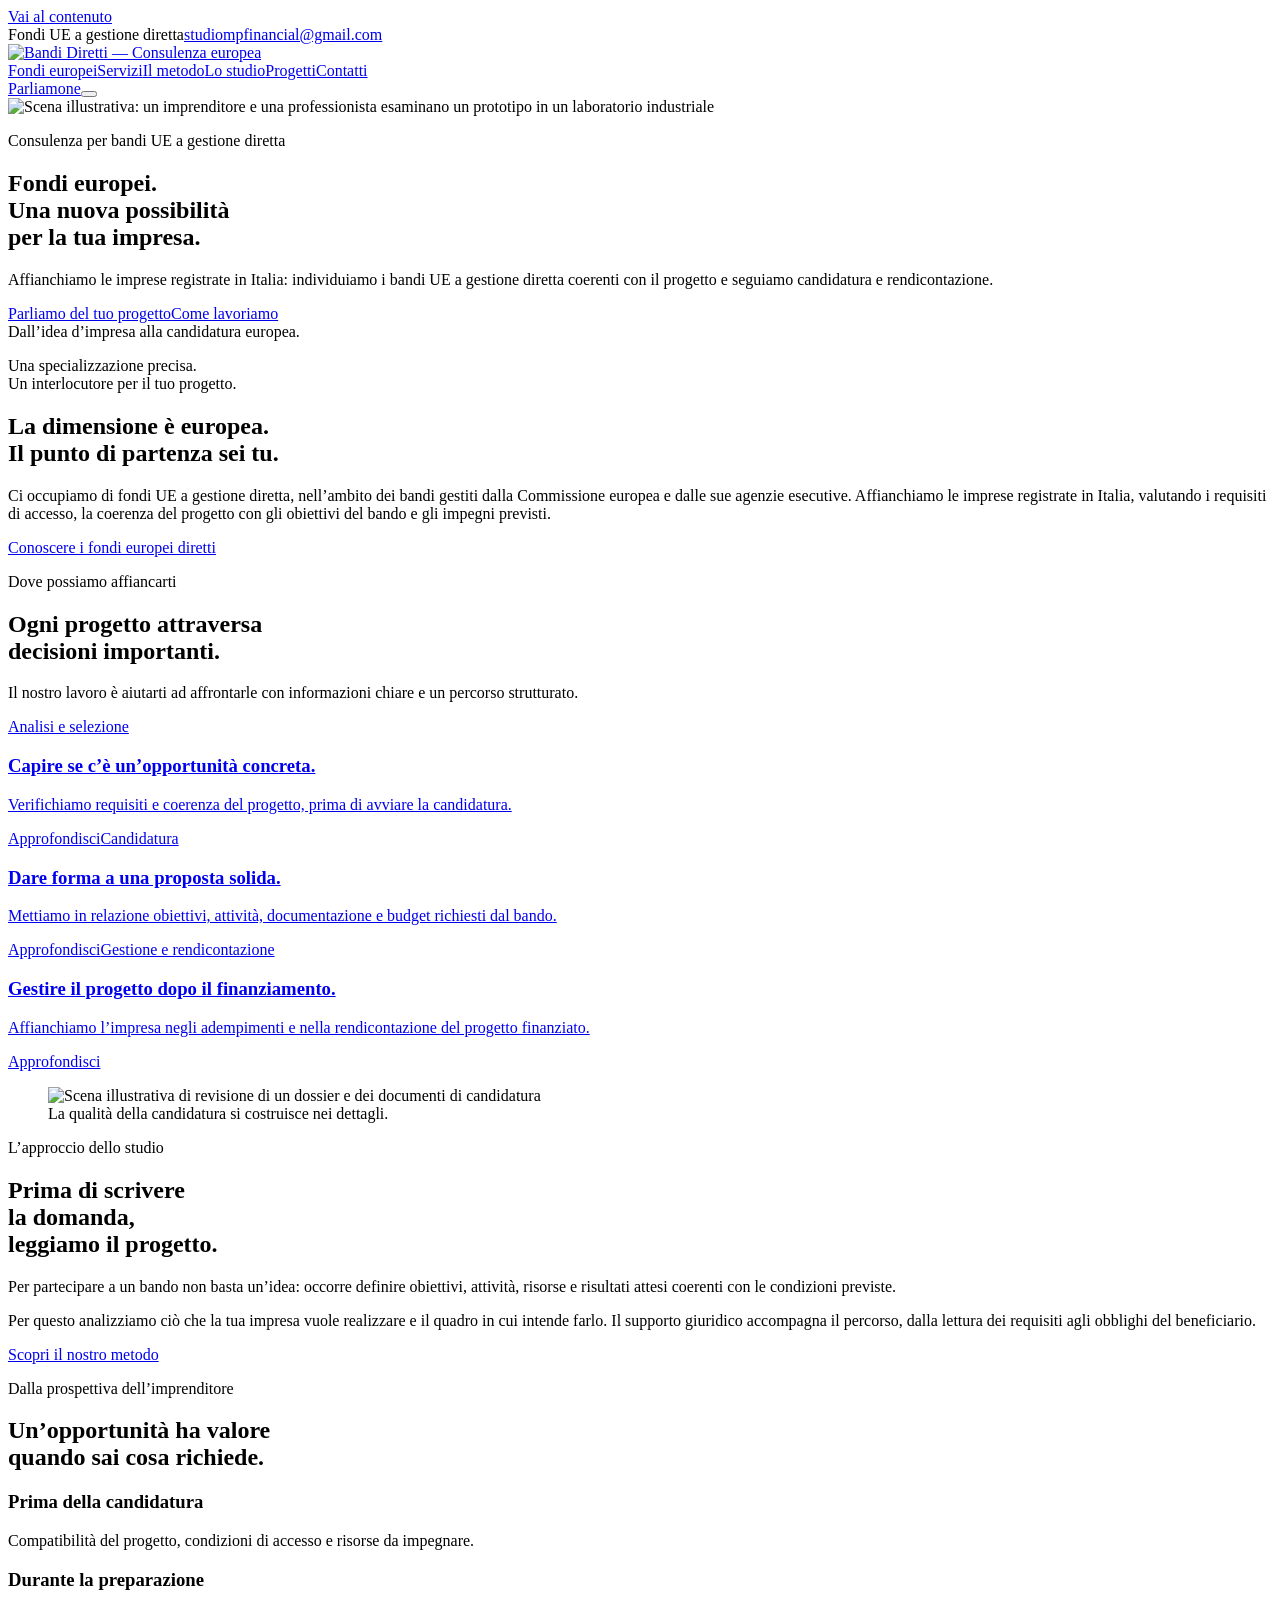
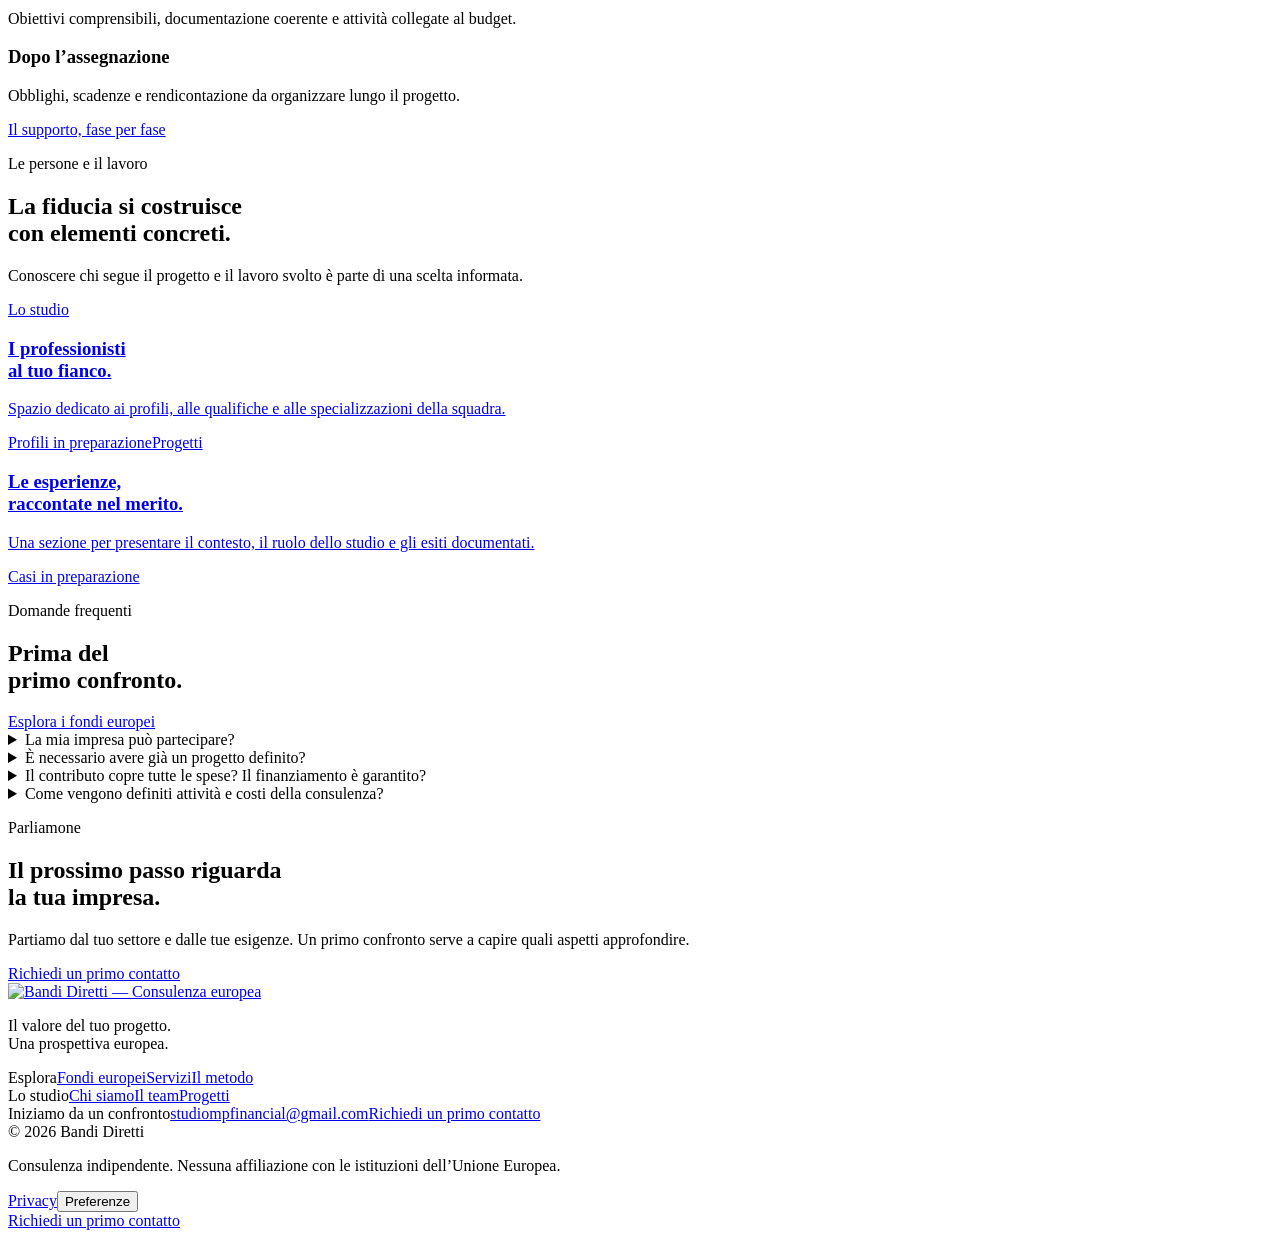
==== index.html @ 9347cd1e "Publish Bandi Diretti client preview" ====
<!doctype html><html lang="it"><head><meta charset="utf-8"><meta name="viewport" content="width=device-width,initial-scale=1"><meta name="theme-color" content="#132239"><meta name="robots" content="noindex,nofollow"><title>Consulenza per fondi europei diretti alle imprese | Bandi Diretti</title><meta name="description" content="Bandi Diretti affianca le imprese in Italia nei bandi UE a gestione diretta: analisi dei requisiti, candidatura e rendicontazione."><meta property="og:title" content="Consulenza per fondi europei diretti alle imprese | Bandi Diretti"><meta property="og:description" content="Bandi Diretti affianca le imprese in Italia nei bandi UE a gestione diretta: analisi dei requisiti, candidatura e rendicontazione."><meta property="og:image" content="https://axperik777.github.io/bandi-diretti/assets/impresa.jpg"><meta property="og:type" content="website"><link rel="icon" href="/bandi-diretti/assets/favicon.svg" type="image/svg+xml"><link rel="preload" href="/bandi-diretti/assets/editorial-400.ttf" as="font" type="font/ttf" crossorigin><link rel="stylesheet" href="/bandi-diretti/assets/fonts.css"><link rel="stylesheet" href="/bandi-diretti/styles.css"><script type="module" src="/bandi-diretti/app.js"></script></head><body data-route="/"><a class="skip-link" href="#main">Vai al contenuto</a><div class="utility"><span>Fondi UE a gestione diretta</span><a href="mailto:studiompfinancial@gmail.com">studiompfinancial@gmail.com</a></div><header class="header"><a class="brand" href="/bandi-diretti/" aria-label="Bandi Diretti, pagina iniziale"><img class="brand-logo" src="/bandi-diretti/assets/logo-navy.svg" width="326" height="66" alt="Bandi Diretti — Consulenza europea" translate="no"></a><nav class="nav" id="main-nav" aria-label="Navigazione principale"><a href="/bandi-diretti/fondi-europei/" >Fondi europei</a><a href="/bandi-diretti/servizi/" >Servizi</a><a href="/bandi-diretti/metodo/" >Il metodo</a><a href="/bandi-diretti/studio/" >Lo studio</a><a href="/bandi-diretti/progetti/" >Progetti</a><a class="nav-contact" href="/bandi-diretti/contatti/">Contatti</a></nav><a class="button header-cta" href="/bandi-diretti/contatti/#lead-form" data-cta="header">Parliamone</a><button class="menu-toggle" aria-label="Apri menu" aria-expanded="false" aria-controls="main-nav"><span></span><span></span></button></header><main id="main"><section class="home-hero"><img src="/bandi-diretti/assets/impresa.jpg" alt="Scena illustrativa: un imprenditore e una professionista esaminano un prototipo in un laboratorio industriale" width="1672" height="941" fetchpriority="high"><div class="hero-shade"></div><div class="hero-inner"><p class="eyebrow">Consulenza per bandi UE a gestione diretta</p><h1>Fondi europei. <br>Una nuova possibilità <br>per la tua impresa.</h1><p>Affianchiamo le imprese registrate in Italia: individuiamo i bandi UE a gestione diretta coerenti con il progetto e seguiamo candidatura e rendicontazione.</p><div class="hero-actions"><a class="button button-white" href="/bandi-diretti/contatti/#lead-form" data-cta="/contatti/">Parliamo del tuo progetto</a><a href="/bandi-diretti/metodo/">Come lavoriamo</a></div></div><div class="hero-caption">Dall’idea d’impresa alla candidatura europea.</div></section>
<section class="wrap home-opening"><p class="opening-kicker">Una specializzazione precisa. <br>Un interlocutore per il tuo progetto.</p><div><h2>La dimensione è europea. <br>Il punto di partenza sei tu.</h2><p>Ci occupiamo di fondi UE a gestione diretta, nell’ambito dei bandi gestiti dalla Commissione europea e dalle sue agenzie esecutive. Affianchiamo le imprese registrate in Italia, valutando i requisiti di accesso, la coerenza del progetto con gli obiettivi del bando e gli impegni previsti.</p><a class="editorial-link" href="/bandi-diretti/fondi-europei/">Conoscere i fondi europei diretti</a></div></section>
<section class="paper-section"><div class="wrap"><div class="section-heading"><div><p class="eyebrow">Dove possiamo affiancarti</p><h2>Ogni progetto attraversa <br>decisioni importanti.</h2></div><p>Il nostro lavoro è aiutarti ad affrontarle con informazioni chiare e un percorso strutturato.</p></div><div class="service-rows"><a class="service-row" href="/bandi-diretti/servizi/analisi-e-bandi/"><span>Analisi e selezione</span><div><h3>Capire se c’è un’opportunità concreta.</h3><p>Verifichiamo requisiti e coerenza del progetto, prima di avviare la candidatura.</p></div><span class="service-action">Approfondisci</span></a><a class="service-row" href="/bandi-diretti/servizi/preparazione-domanda/"><span>Candidatura</span><div><h3>Dare forma a una proposta solida.</h3><p>Mettiamo in relazione obiettivi, attività, documentazione e budget richiesti dal bando.</p></div><span class="service-action">Approfondisci</span></a><a class="service-row" href="/bandi-diretti/servizi/gestione-rendicontazione/"><span>Gestione e rendicontazione</span><div><h3>Gestire il progetto dopo il finanziamento.</h3><p>Affianchiamo l’impresa negli adempimenti e nella rendicontazione del progetto finanziato.</p></div><span class="service-action">Approfondisci</span></a></div></div></section>
<section class="wrap editorial-split section-space"><figure class="photo "><img src="/bandi-diretti/assets/dossier.jpg" alt="Scena illustrativa di revisione di un dossier e dei documenti di candidatura" width="1448" height="1086" loading="lazy" decoding="async"><figcaption>La qualità della candidatura si costruisce nei dettagli.</figcaption></figure><div class="editorial-copy"><p class="eyebrow">L’approccio dello studio</p><h2>Prima di scrivere <br>la domanda, <br>leggiamo il progetto.</h2><p>Per partecipare a un bando non basta un’idea: occorre definire obiettivi, attività, risorse e risultati attesi coerenti con le condizioni previste.</p><p>Per questo analizziamo ciò che la tua impresa vuole realizzare e il quadro in cui intende farlo. Il supporto giuridico accompagna il percorso, dalla lettura dei requisiti agli obblighi del beneficiario.</p><a class="editorial-link" href="/bandi-diretti/metodo/">Scopri il nostro metodo</a></div></section>
<section class="dark-section"><div class="wrap dark-editorial"><div><p class="eyebrow">Dalla prospettiva dell’imprenditore</p><h2>Un’opportunità ha valore <br>quando sai cosa richiede.</h2></div><div><article><h3>Prima della candidatura</h3><p>Compatibilità del progetto, condizioni di accesso e risorse da impegnare.</p></article><article><h3>Durante la preparazione</h3><p>Obiettivi comprensibili, documentazione coerente e attività collegate al budget.</p></article><article><h3>Dopo l’assegnazione</h3><p>Obblighi, scadenze e rendicontazione da organizzare lungo il progetto.</p></article><a class="editorial-link" href="/bandi-diretti/servizi/">Il supporto, fase per fase</a></div></div></section>
<section class="wrap section-space"><div class="section-heading"><div><p class="eyebrow">Le persone e il lavoro</p><h2>La fiducia si costruisce <br>con elementi concreti.</h2></div><p>Conoscere chi segue il progetto e il lavoro svolto è parte di una scelta informata.</p></div><div class="trust-links"><a href="/bandi-diretti/studio/#team"><span>Lo studio</span><h3>I professionisti <br>al tuo fianco.</h3><p>Spazio dedicato ai profili, alle qualifiche e alle specializzazioni della squadra.</p><span class="placeholder-label">Profili in preparazione</span></a><a href="/bandi-diretti/progetti/"><span>Progetti</span><h3>Le esperienze, <br>raccontate nel merito.</h3><p>Una sezione per presentare il contesto, il ruolo dello studio e gli esiti documentati.</p><span class="placeholder-label">Casi in preparazione</span></a></div></section>
<section class="wrap faq-section"><div><p class="eyebrow">Domande frequenti</p><h2>Prima del <br>primo confronto.</h2><a class="editorial-link" href="/bandi-diretti/fondi-europei/">Esplora i fondi europei</a></div><div class="faq-list"><details><summary>La mia impresa può partecipare?</summary><p>Il nostro servizio si rivolge alle imprese registrate in Italia. L’ammissibilità dipende però dai requisiti del singolo bando. Occorre verificare i requisiti del singolo bando, il profilo dell’impresa, le attività previste e le condizioni del progetto. Per questo iniziamo da una valutazione del caso concreto.</p></details><details><summary>È necessario avere già un progetto definito?</summary><p>Puoi contattarci anche nella fase iniziale. Sono utili una descrizione dell’obiettivo, il settore dell’impresa e le attività che vorresti realizzare. La candidatura richiederà poi il livello di dettaglio previsto dal bando, comprese le informazioni tecniche ed economiche necessarie.</p></details><details><summary>Il contributo copre tutte le spese? Il finanziamento è garantito?</summary><p>La quota di contributo e le spese ammissibili dipendono dal bando e dal tipo di azione. Può essere necessario un apporto di risorse da parte dell’impresa. La verifica dei requisiti e la preparazione della domanda non garantiscono l’assegnazione: la decisione spetta all’ente competente secondo i criteri previsti.</p></details><details><summary>Come vengono definiti attività e costi della consulenza?</summary><p>Il primo confronto serve a comprendere il progetto e il supporto necessario. Prima dell’avvio vengono concordati perimetro dell’incarico, attività e condizioni economiche. Il supporto può riguardare la preparazione della candidatura e, secondo quanto concordato, gli adempimenti e la rendicontazione dopo l’assegnazione.</p></details></div></section><section class="closing"><div class="wrap closing-inner"><div><p class="eyebrow">Parliamone</p><h2>Il prossimo passo riguarda <br>la tua impresa.</h2></div><div><p>Partiamo dal tuo settore e dalle tue esigenze. Un primo confronto serve a capire quali aspetti approfondire.</p><a class="button " href="/bandi-diretti/contatti/#lead-form" data-cta="/contatti/">Richiedi un primo contatto</a></div></div></section></main><footer class="footer"><div class="wrap footer-main"><div><a class="brand" href="/bandi-diretti/"><img class="brand-logo" src="/bandi-diretti/assets/logo-navy.svg" width="326" height="66" alt="Bandi Diretti — Consulenza europea" translate="no"></a><p>Il valore del tuo progetto. <br>Una prospettiva europea.</p></div><div><span class="footer-label">Esplora</span><a href="/bandi-diretti/fondi-europei/">Fondi europei</a><a href="/bandi-diretti/servizi/">Servizi</a><a href="/bandi-diretti/metodo/">Il metodo</a></div><div><span class="footer-label">Lo studio</span><a href="/bandi-diretti/studio/">Chi siamo</a><a href="/bandi-diretti/studio/#team">Il team</a><a href="/bandi-diretti/progetti/">Progetti</a></div><div class="footer-contact"><span class="footer-label">Iniziamo da un confronto</span><a href="mailto:studiompfinancial@gmail.com">studiompfinancial@gmail.com</a><a href="/bandi-diretti/contatti/">Richiedi un primo contatto</a></div></div><div class="wrap footer-bottom"><span>© 2026 Bandi Diretti</span><p>Consulenza indipendente. Nessuna affiliazione con le istituzioni dell’Unione Europea.</p><a href="/bandi-diretti/privacy.html">Privacy</a><button id="privacy-settings">Preferenze</button></div></footer><dialog id="privacy-dialog" aria-labelledby="preferences-title"><button class="dialog-close" aria-label="Chiudi" type="button">×</button><h2 id="preferences-title">Le tue preferenze</h2><p>Il contatto con lo studio è disponibile anche senza strumenti di analisi o misurazione pubblicitaria.</p><label class="check-label"><input id="consent-analytics" type="checkbox"><span>Statistiche di utilizzo</span></label><label class="check-label"><input id="consent-marketing" type="checkbox"><span>Misurazione delle campagne pubblicitarie</span></label><button class="button" id="save-consent">Salva le preferenze</button><button class="plain-button" id="reject-consent">Solo necessari</button></dialog><div class="cookie-banner" id="cookie-banner" hidden><p>Gli strumenti di misurazione vengono attivati solo con il tuo consenso. <a href="/bandi-diretti/privacy.html">Privacy</a></p><button id="cookie-reject">Rifiuta</button><button id="cookie-customize">Scegli</button><button id="cookie-accept">Accetta</button></div><a class="mobile-cta button" href="/bandi-diretti/contatti/#lead-form" data-cta="mobile">Richiedi un primo contatto</a></body></html>
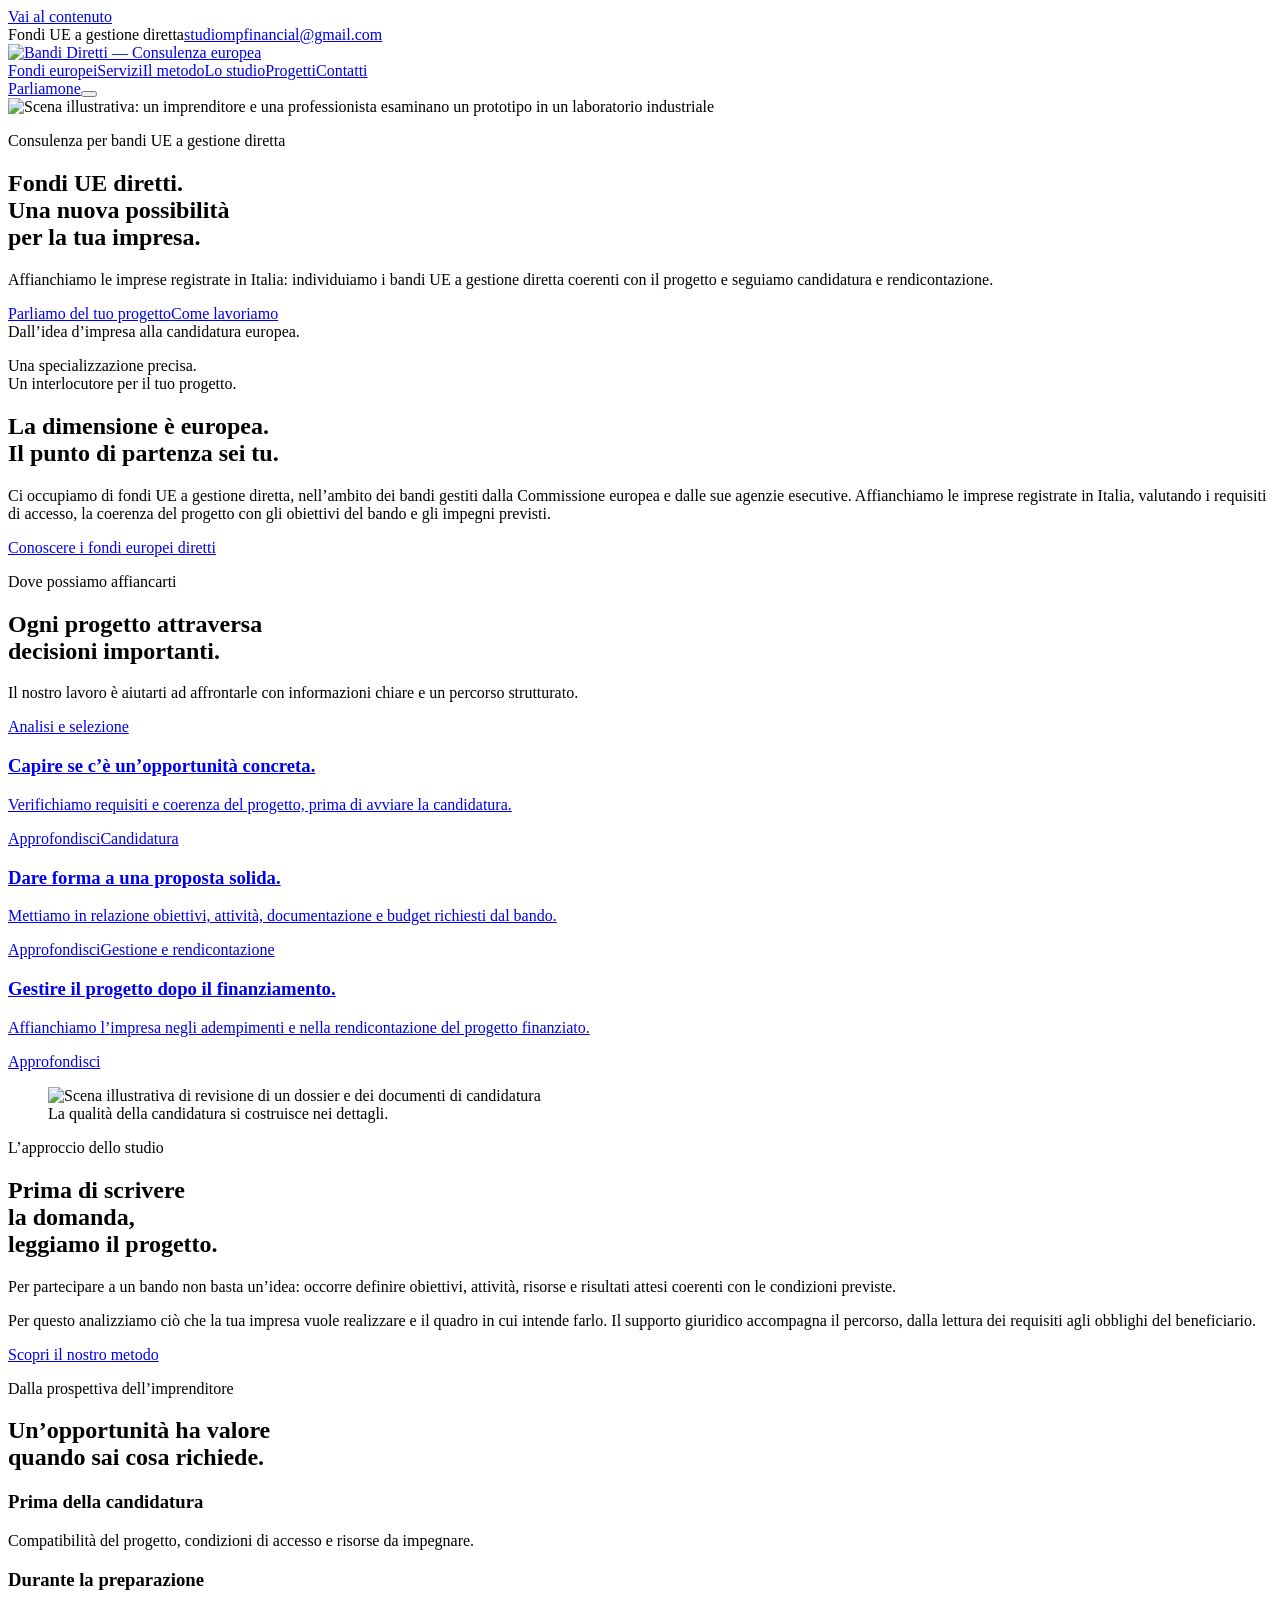
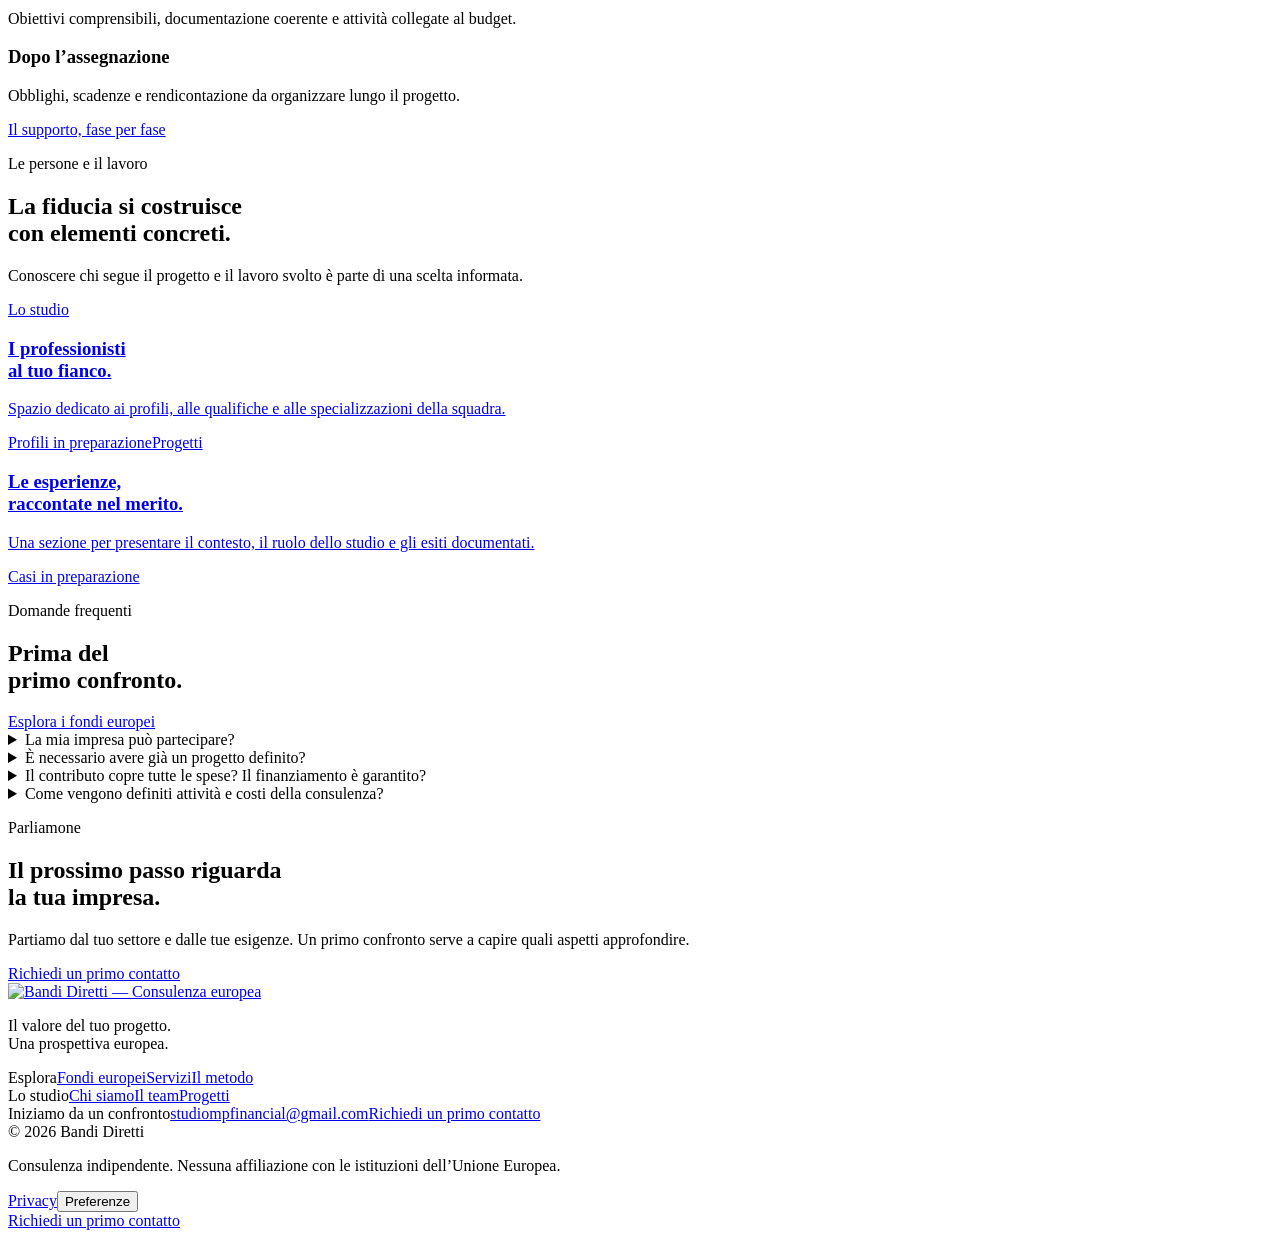
==== commit 25f260e1: "Fix mobile conversion path, form fallback and accessibility" ====
--- a/index.html
+++ b/index.html
@@ -1,7 +1,7 @@
-<!doctype html><html lang="it"><head><meta charset="utf-8"><meta name="viewport" content="width=device-width,initial-scale=1"><meta name="theme-color" content="#132239"><meta name="robots" content="noindex,nofollow"><title>Consulenza per fondi europei diretti alle imprese | Bandi Diretti</title><meta name="description" content="Bandi Diretti affianca le imprese in Italia nei bandi UE a gestione diretta: analisi dei requisiti, candidatura e rendicontazione."><meta property="og:title" content="Consulenza per fondi europei diretti alle imprese | Bandi Diretti"><meta property="og:description" content="Bandi Diretti affianca le imprese in Italia nei bandi UE a gestione diretta: analisi dei requisiti, candidatura e rendicontazione."><meta property="og:image" content="https://axperik777.github.io/bandi-diretti/assets/impresa.jpg"><meta property="og:type" content="website"><link rel="icon" href="/bandi-diretti/assets/favicon.svg" type="image/svg+xml"><link rel="preload" href="/bandi-diretti/assets/editorial-400.ttf" as="font" type="font/ttf" crossorigin><link rel="stylesheet" href="/bandi-diretti/assets/fonts.css"><link rel="stylesheet" href="/bandi-diretti/styles.css"><script type="module" src="/bandi-diretti/app.js"></script></head><body data-route="/"><a class="skip-link" href="#main">Vai al contenuto</a><div class="utility"><span>Fondi UE a gestione diretta</span><a href="mailto:studiompfinancial@gmail.com">studiompfinancial@gmail.com</a></div><header class="header"><a class="brand" href="/bandi-diretti/" aria-label="Bandi Diretti, pagina iniziale"><img class="brand-logo" src="/bandi-diretti/assets/logo-navy.svg" width="326" height="66" alt="Bandi Diretti — Consulenza europea" translate="no"></a><nav class="nav" id="main-nav" aria-label="Navigazione principale"><a href="/bandi-diretti/fondi-europei/" >Fondi europei</a><a href="/bandi-diretti/servizi/" >Servizi</a><a href="/bandi-diretti/metodo/" >Il metodo</a><a href="/bandi-diretti/studio/" >Lo studio</a><a href="/bandi-diretti/progetti/" >Progetti</a><a class="nav-contact" href="/bandi-diretti/contatti/">Contatti</a></nav><a class="button header-cta" href="/bandi-diretti/contatti/#lead-form" data-cta="header">Parliamone</a><button class="menu-toggle" aria-label="Apri menu" aria-expanded="false" aria-controls="main-nav"><span></span><span></span></button></header><main id="main"><section class="home-hero"><img src="/bandi-diretti/assets/impresa.jpg" alt="Scena illustrativa: un imprenditore e una professionista esaminano un prototipo in un laboratorio industriale" width="1672" height="941" fetchpriority="high"><div class="hero-shade"></div><div class="hero-inner"><p class="eyebrow">Consulenza per bandi UE a gestione diretta</p><h1>Fondi europei. <br>Una nuova possibilità <br>per la tua impresa.</h1><p>Affianchiamo le imprese registrate in Italia: individuiamo i bandi UE a gestione diretta coerenti con il progetto e seguiamo candidatura e rendicontazione.</p><div class="hero-actions"><a class="button button-white" href="/bandi-diretti/contatti/#lead-form" data-cta="/contatti/">Parliamo del tuo progetto</a><a href="/bandi-diretti/metodo/">Come lavoriamo</a></div></div><div class="hero-caption">Dall’idea d’impresa alla candidatura europea.</div></section>
+<!doctype html><html lang="it"><head><meta charset="utf-8"><meta name="viewport" content="width=device-width,initial-scale=1"><meta name="theme-color" content="#132239"><meta name="robots" content="noindex,nofollow"><title>Consulenza per fondi europei diretti alle imprese | Bandi Diretti</title><meta name="description" content="Bandi Diretti affianca le imprese in Italia nei bandi UE a gestione diretta: analisi dei requisiti, candidatura e rendicontazione."><meta property="og:title" content="Consulenza per fondi europei diretti alle imprese | Bandi Diretti"><meta property="og:description" content="Bandi Diretti affianca le imprese in Italia nei bandi UE a gestione diretta: analisi dei requisiti, candidatura e rendicontazione."><meta property="og:image" content="https://axperik777.github.io/bandi-diretti/assets/impresa.jpg"><meta property="og:type" content="website"><link rel="icon" href="/bandi-diretti/assets/favicon.svg" type="image/svg+xml"><link rel="preload" href="/bandi-diretti/assets/editorial-400.ttf" as="font" type="font/ttf" crossorigin><link rel="stylesheet" href="/bandi-diretti/assets/fonts.css"><link rel="stylesheet" href="/bandi-diretti/styles.css"><script type="module" src="/bandi-diretti/app.js"></script></head><body data-route="/"><a class="skip-link" href="#main">Vai al contenuto</a><div class="utility"><span>Fondi UE a gestione diretta</span><a href="mailto:studiompfinancial@gmail.com">studiompfinancial@gmail.com</a></div><header class="header"><a class="brand" href="/bandi-diretti/" aria-label="Bandi Diretti, pagina iniziale"><img class="brand-logo" src="/bandi-diretti/assets/logo-navy.svg" width="326" height="66" alt="Bandi Diretti — Consulenza europea" translate="no"></a><nav class="nav" id="main-nav" aria-label="Navigazione principale"><a href="/bandi-diretti/fondi-europei/" >Fondi europei</a><a href="/bandi-diretti/servizi/" >Servizi</a><a href="/bandi-diretti/metodo/" >Il metodo</a><a href="/bandi-diretti/studio/" >Lo studio</a><a href="/bandi-diretti/progetti/" >Progetti</a><a class="nav-contact" href="/bandi-diretti/contatti/">Contatti</a></nav><a class="button header-cta" href="/bandi-diretti/contatti/#lead-form" data-cta="header">Parliamone</a><button class="menu-toggle" aria-label="Apri menu" aria-expanded="false" aria-controls="main-nav"><span></span><span></span></button></header><main id="main"><section class="home-hero"><img src="/bandi-diretti/assets/impresa.jpg" alt="Scena illustrativa: un imprenditore e una professionista esaminano un prototipo in un laboratorio industriale" width="1672" height="941" fetchpriority="high"><div class="hero-shade"></div><div class="hero-inner"><p class="eyebrow">Consulenza per bandi UE a gestione diretta</p><h1>Fondi UE diretti. <br>Una nuova possibilità <br>per la tua impresa.</h1><p>Affianchiamo le imprese registrate in Italia: individuiamo i bandi UE a gestione diretta coerenti con il progetto e seguiamo candidatura e rendicontazione.</p><div class="hero-actions"><a class="button button-white" href="/bandi-diretti/contatti/#lead-form" data-cta="/contatti/">Parliamo del tuo progetto</a><a href="/bandi-diretti/metodo/">Come lavoriamo</a></div></div><div class="hero-caption">Dall’idea d’impresa alla candidatura europea.</div></section>
 <section class="wrap home-opening"><p class="opening-kicker">Una specializzazione precisa. <br>Un interlocutore per il tuo progetto.</p><div><h2>La dimensione è europea. <br>Il punto di partenza sei tu.</h2><p>Ci occupiamo di fondi UE a gestione diretta, nell’ambito dei bandi gestiti dalla Commissione europea e dalle sue agenzie esecutive. Affianchiamo le imprese registrate in Italia, valutando i requisiti di accesso, la coerenza del progetto con gli obiettivi del bando e gli impegni previsti.</p><a class="editorial-link" href="/bandi-diretti/fondi-europei/">Conoscere i fondi europei diretti</a></div></section>
 <section class="paper-section"><div class="wrap"><div class="section-heading"><div><p class="eyebrow">Dove possiamo affiancarti</p><h2>Ogni progetto attraversa <br>decisioni importanti.</h2></div><p>Il nostro lavoro è aiutarti ad affrontarle con informazioni chiare e un percorso strutturato.</p></div><div class="service-rows"><a class="service-row" href="/bandi-diretti/servizi/analisi-e-bandi/"><span>Analisi e selezione</span><div><h3>Capire se c’è un’opportunità concreta.</h3><p>Verifichiamo requisiti e coerenza del progetto, prima di avviare la candidatura.</p></div><span class="service-action">Approfondisci</span></a><a class="service-row" href="/bandi-diretti/servizi/preparazione-domanda/"><span>Candidatura</span><div><h3>Dare forma a una proposta solida.</h3><p>Mettiamo in relazione obiettivi, attività, documentazione e budget richiesti dal bando.</p></div><span class="service-action">Approfondisci</span></a><a class="service-row" href="/bandi-diretti/servizi/gestione-rendicontazione/"><span>Gestione e rendicontazione</span><div><h3>Gestire il progetto dopo il finanziamento.</h3><p>Affianchiamo l’impresa negli adempimenti e nella rendicontazione del progetto finanziato.</p></div><span class="service-action">Approfondisci</span></a></div></div></section>
 <section class="wrap editorial-split section-space"><figure class="photo "><img src="/bandi-diretti/assets/dossier.jpg" alt="Scena illustrativa di revisione di un dossier e dei documenti di candidatura" width="1448" height="1086" loading="lazy" decoding="async"><figcaption>La qualità della candidatura si costruisce nei dettagli.</figcaption></figure><div class="editorial-copy"><p class="eyebrow">L’approccio dello studio</p><h2>Prima di scrivere <br>la domanda, <br>leggiamo il progetto.</h2><p>Per partecipare a un bando non basta un’idea: occorre definire obiettivi, attività, risorse e risultati attesi coerenti con le condizioni previste.</p><p>Per questo analizziamo ciò che la tua impresa vuole realizzare e il quadro in cui intende farlo. Il supporto giuridico accompagna il percorso, dalla lettura dei requisiti agli obblighi del beneficiario.</p><a class="editorial-link" href="/bandi-diretti/metodo/">Scopri il nostro metodo</a></div></section>
 <section class="dark-section"><div class="wrap dark-editorial"><div><p class="eyebrow">Dalla prospettiva dell’imprenditore</p><h2>Un’opportunità ha valore <br>quando sai cosa richiede.</h2></div><div><article><h3>Prima della candidatura</h3><p>Compatibilità del progetto, condizioni di accesso e risorse da impegnare.</p></article><article><h3>Durante la preparazione</h3><p>Obiettivi comprensibili, documentazione coerente e attività collegate al budget.</p></article><article><h3>Dopo l’assegnazione</h3><p>Obblighi, scadenze e rendicontazione da organizzare lungo il progetto.</p></article><a class="editorial-link" href="/bandi-diretti/servizi/">Il supporto, fase per fase</a></div></div></section>
 <section class="wrap section-space"><div class="section-heading"><div><p class="eyebrow">Le persone e il lavoro</p><h2>La fiducia si costruisce <br>con elementi concreti.</h2></div><p>Conoscere chi segue il progetto e il lavoro svolto è parte di una scelta informata.</p></div><div class="trust-links"><a href="/bandi-diretti/studio/#team"><span>Lo studio</span><h3>I professionisti <br>al tuo fianco.</h3><p>Spazio dedicato ai profili, alle qualifiche e alle specializzazioni della squadra.</p><span class="placeholder-label">Profili in preparazione</span></a><a href="/bandi-diretti/progetti/"><span>Progetti</span><h3>Le esperienze, <br>raccontate nel merito.</h3><p>Una sezione per presentare il contesto, il ruolo dello studio e gli esiti documentati.</p><span class="placeholder-label">Casi in preparazione</span></a></div></section>
-<section class="wrap faq-section"><div><p class="eyebrow">Domande frequenti</p><h2>Prima del <br>primo confronto.</h2><a class="editorial-link" href="/bandi-diretti/fondi-europei/">Esplora i fondi europei</a></div><div class="faq-list"><details><summary>La mia impresa può partecipare?</summary><p>Il nostro servizio si rivolge alle imprese registrate in Italia. L’ammissibilità dipende però dai requisiti del singolo bando. Occorre verificare i requisiti del singolo bando, il profilo dell’impresa, le attività previste e le condizioni del progetto. Per questo iniziamo da una valutazione del caso concreto.</p></details><details><summary>È necessario avere già un progetto definito?</summary><p>Puoi contattarci anche nella fase iniziale. Sono utili una descrizione dell’obiettivo, il settore dell’impresa e le attività che vorresti realizzare. La candidatura richiederà poi il livello di dettaglio previsto dal bando, comprese le informazioni tecniche ed economiche necessarie.</p></details><details><summary>Il contributo copre tutte le spese? Il finanziamento è garantito?</summary><p>La quota di contributo e le spese ammissibili dipendono dal bando e dal tipo di azione. Può essere necessario un apporto di risorse da parte dell’impresa. La verifica dei requisiti e la preparazione della domanda non garantiscono l’assegnazione: la decisione spetta all’ente competente secondo i criteri previsti.</p></details><details><summary>Come vengono definiti attività e costi della consulenza?</summary><p>Il primo confronto serve a comprendere il progetto e il supporto necessario. Prima dell’avvio vengono concordati perimetro dell’incarico, attività e condizioni economiche. Il supporto può riguardare la preparazione della candidatura e, secondo quanto concordato, gli adempimenti e la rendicontazione dopo l’assegnazione.</p></details></div></section><section class="closing"><div class="wrap closing-inner"><div><p class="eyebrow">Parliamone</p><h2>Il prossimo passo riguarda <br>la tua impresa.</h2></div><div><p>Partiamo dal tuo settore e dalle tue esigenze. Un primo confronto serve a capire quali aspetti approfondire.</p><a class="button " href="/bandi-diretti/contatti/#lead-form" data-cta="/contatti/">Richiedi un primo contatto</a></div></div></section></main><footer class="footer"><div class="wrap footer-main"><div><a class="brand" href="/bandi-diretti/"><img class="brand-logo" src="/bandi-diretti/assets/logo-navy.svg" width="326" height="66" alt="Bandi Diretti — Consulenza europea" translate="no"></a><p>Il valore del tuo progetto. <br>Una prospettiva europea.</p></div><div><span class="footer-label">Esplora</span><a href="/bandi-diretti/fondi-europei/">Fondi europei</a><a href="/bandi-diretti/servizi/">Servizi</a><a href="/bandi-diretti/metodo/">Il metodo</a></div><div><span class="footer-label">Lo studio</span><a href="/bandi-diretti/studio/">Chi siamo</a><a href="/bandi-diretti/studio/#team">Il team</a><a href="/bandi-diretti/progetti/">Progetti</a></div><div class="footer-contact"><span class="footer-label">Iniziamo da un confronto</span><a href="mailto:studiompfinancial@gmail.com">studiompfinancial@gmail.com</a><a href="/bandi-diretti/contatti/">Richiedi un primo contatto</a></div></div><div class="wrap footer-bottom"><span>© 2026 Bandi Diretti</span><p>Consulenza indipendente. Nessuna affiliazione con le istituzioni dell’Unione Europea.</p><a href="/bandi-diretti/privacy.html">Privacy</a><button id="privacy-settings">Preferenze</button></div></footer><dialog id="privacy-dialog" aria-labelledby="preferences-title"><button class="dialog-close" aria-label="Chiudi" type="button">×</button><h2 id="preferences-title">Le tue preferenze</h2><p>Il contatto con lo studio è disponibile anche senza strumenti di analisi o misurazione pubblicitaria.</p><label class="check-label"><input id="consent-analytics" type="checkbox"><span>Statistiche di utilizzo</span></label><label class="check-label"><input id="consent-marketing" type="checkbox"><span>Misurazione delle campagne pubblicitarie</span></label><button class="button" id="save-consent">Salva le preferenze</button><button class="plain-button" id="reject-consent">Solo necessari</button></dialog><div class="cookie-banner" id="cookie-banner" hidden><p>Gli strumenti di misurazione vengono attivati solo con il tuo consenso. <a href="/bandi-diretti/privacy.html">Privacy</a></p><button id="cookie-reject">Rifiuta</button><button id="cookie-customize">Scegli</button><button id="cookie-accept">Accetta</button></div><a class="mobile-cta button" href="/bandi-diretti/contatti/#lead-form" data-cta="mobile">Richiedi un primo contatto</a></body></html>+<section class="wrap faq-section"><div><p class="eyebrow">Domande frequenti</p><h2>Prima del <br>primo confronto.</h2><a class="editorial-link" href="/bandi-diretti/fondi-europei/">Esplora i fondi europei</a></div><div class="faq-list"><details><summary>La mia impresa può partecipare?</summary><p>Il nostro servizio si rivolge alle imprese registrate in Italia. L’ammissibilità dipende dai requisiti del bando, dal profilo dell’impresa, dalle attività previste e dalle condizioni del progetto. Per questo iniziamo da una valutazione del caso concreto.</p></details><details><summary>È necessario avere già un progetto definito?</summary><p>Puoi contattarci anche nella fase iniziale. Sono utili una descrizione dell’obiettivo, il settore dell’impresa e le attività che vorresti realizzare. La candidatura richiederà poi il livello di dettaglio previsto dal bando, comprese le informazioni tecniche ed economiche necessarie.</p></details><details><summary>Il contributo copre tutte le spese? Il finanziamento è garantito?</summary><p>La quota di contributo e le spese ammissibili dipendono dal bando e dal tipo di azione. Può essere necessario un apporto di risorse da parte dell’impresa. La verifica dei requisiti e la preparazione della domanda non garantiscono l’assegnazione: la decisione spetta all’ente competente secondo i criteri previsti.</p></details><details><summary>Come vengono definiti attività e costi della consulenza?</summary><p>Il primo confronto serve a comprendere il progetto e il supporto necessario. Prima dell’avvio vengono concordati perimetro dell’incarico, attività e condizioni economiche. Il supporto può riguardare la preparazione della candidatura e, secondo quanto concordato, gli adempimenti e la rendicontazione dopo l’assegnazione.</p></details></div></section><section class="closing"><div class="wrap closing-inner"><div><p class="eyebrow">Parliamone</p><h2>Il prossimo passo riguarda <br>la tua impresa.</h2></div><div><p>Partiamo dal tuo settore e dalle tue esigenze. Un primo confronto serve a capire quali aspetti approfondire.</p><a class="button " href="/bandi-diretti/contatti/#lead-form" data-cta="/contatti/">Richiedi un primo contatto</a></div></div></section></main><footer class="footer"><div class="wrap footer-main"><div><a class="brand" href="/bandi-diretti/"><img class="brand-logo" src="/bandi-diretti/assets/logo-navy.svg" width="326" height="66" alt="Bandi Diretti — Consulenza europea" translate="no"></a><p>Il valore del tuo progetto. <br>Una prospettiva europea.</p></div><div><span class="footer-label">Esplora</span><a href="/bandi-diretti/fondi-europei/">Fondi europei</a><a href="/bandi-diretti/servizi/">Servizi</a><a href="/bandi-diretti/metodo/">Il metodo</a></div><div><span class="footer-label">Lo studio</span><a href="/bandi-diretti/studio/">Chi siamo</a><a href="/bandi-diretti/studio/#team">Il team</a><a href="/bandi-diretti/progetti/">Progetti</a></div><div class="footer-contact"><span class="footer-label">Iniziamo da un confronto</span><a href="mailto:studiompfinancial@gmail.com">studiompfinancial@gmail.com</a><a href="/bandi-diretti/contatti/">Richiedi un primo contatto</a></div></div><div class="wrap footer-bottom"><span>© 2026 Bandi Diretti</span><p>Consulenza indipendente. Nessuna affiliazione con le istituzioni dell’Unione Europea.</p><a href="/bandi-diretti/privacy.html">Privacy</a><button id="privacy-settings">Preferenze</button></div></footer><dialog id="privacy-dialog" aria-labelledby="preferences-title"><button class="dialog-close" aria-label="Chiudi" type="button">×</button><h2 id="preferences-title">Le tue preferenze</h2><p>Il contatto con lo studio è disponibile anche senza strumenti di analisi o misurazione pubblicitaria.</p><label class="check-label"><input id="consent-analytics" type="checkbox"><span>Statistiche di utilizzo</span></label><label class="check-label"><input id="consent-marketing" type="checkbox"><span>Misurazione delle campagne pubblicitarie</span></label><button class="button" id="save-consent">Salva le preferenze</button><button class="plain-button" id="reject-consent">Solo necessari</button></dialog><div class="cookie-banner" id="cookie-banner" hidden><p>Gli strumenti di misurazione vengono attivati solo con il tuo consenso. <a href="/bandi-diretti/privacy.html">Privacy</a></p><button id="cookie-reject">Rifiuta</button><button id="cookie-customize">Scegli</button><button id="cookie-accept">Accetta</button></div><a class="mobile-cta button is-hidden" aria-hidden="true" tabindex="-1" href="/bandi-diretti/contatti/#lead-form" data-cta="mobile">Richiedi un primo contatto</a></body></html>
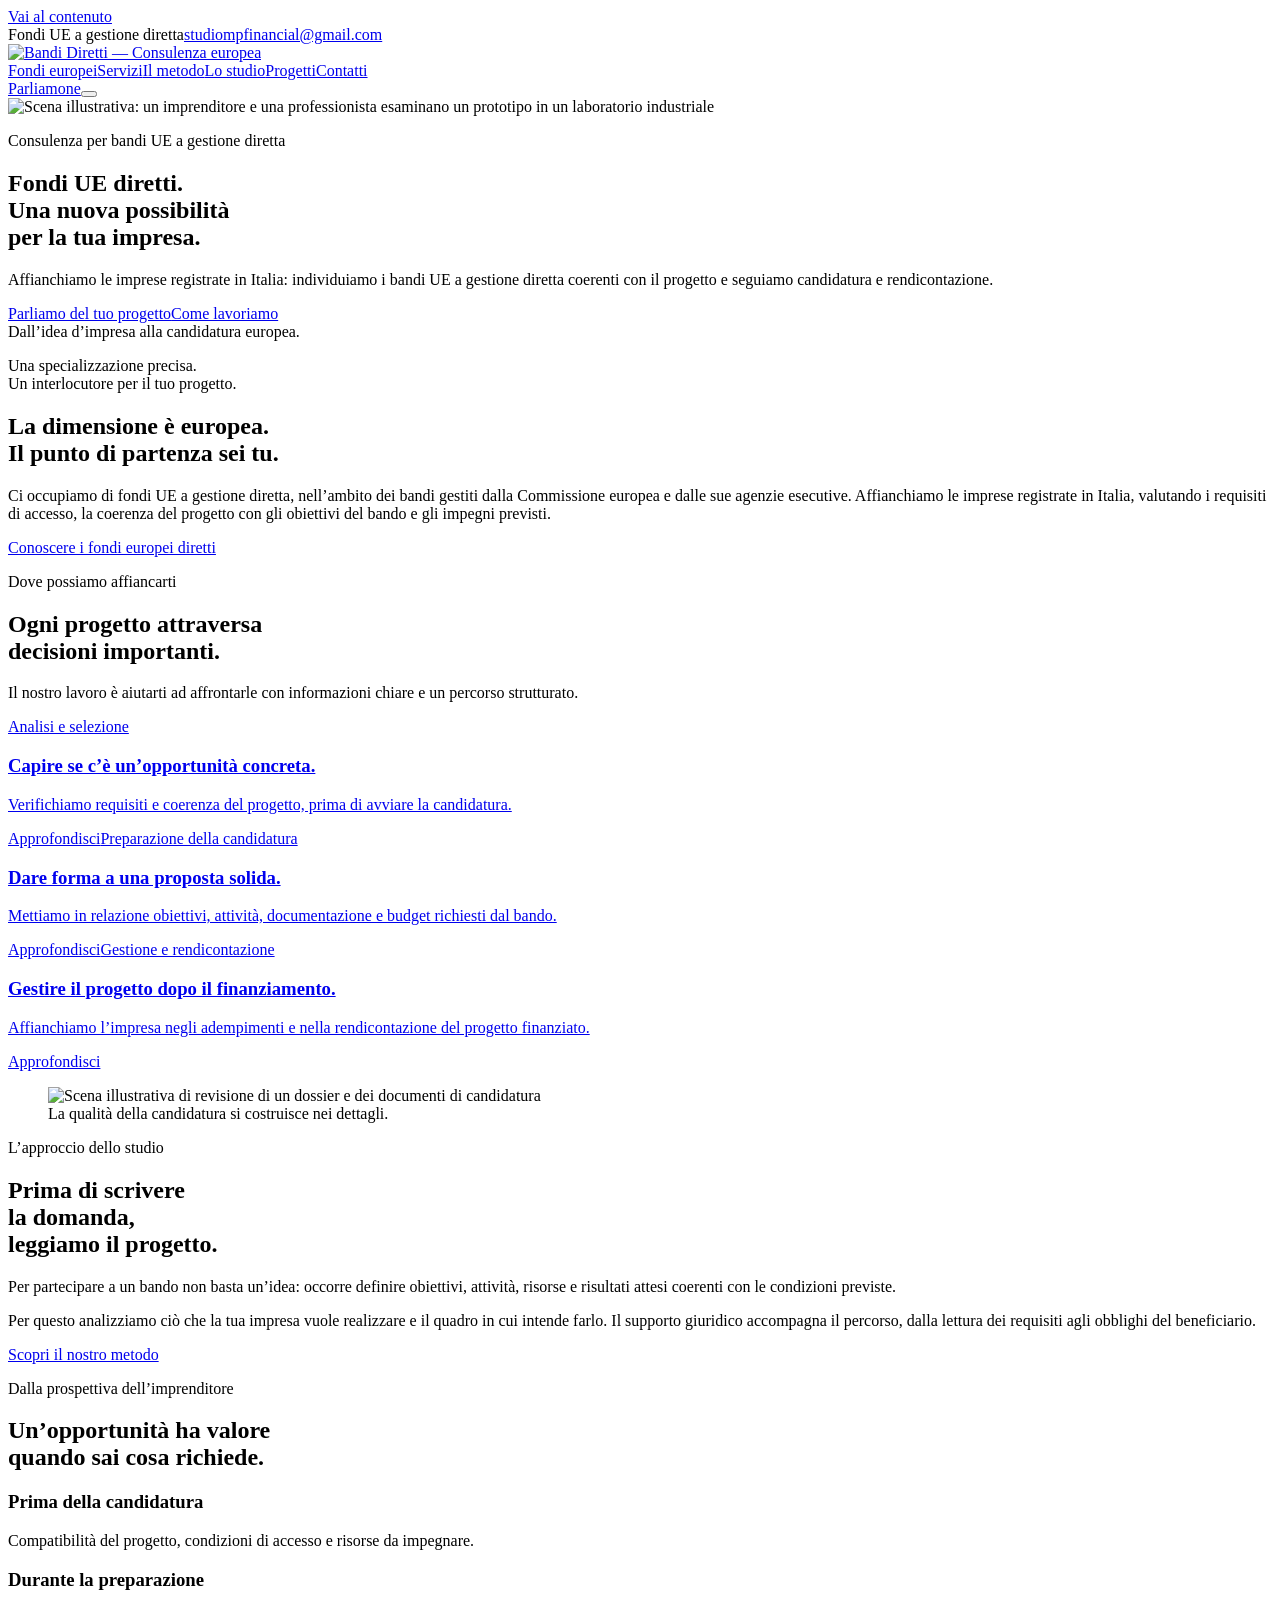
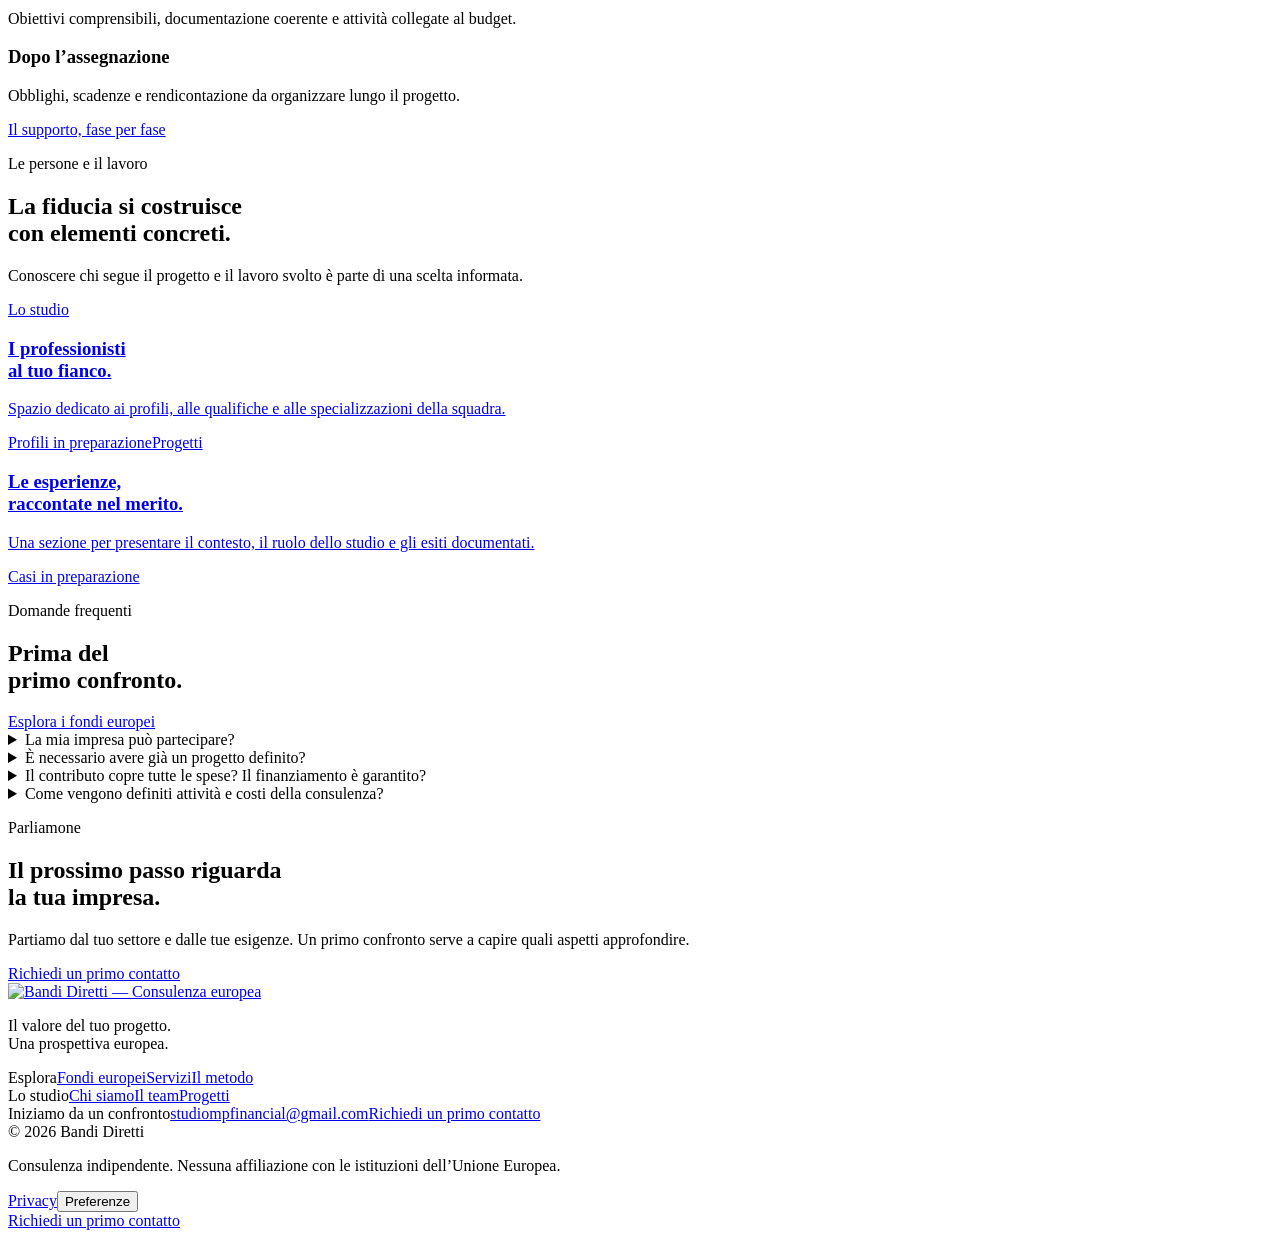
==== commit d1e95acb: "Improve mobile readability, tap targets, accessibility and performance - Minimum 11px text, 44px tap" ====
--- a/index.html
+++ b/index.html
@@ -1,7 +1,7 @@
-<!doctype html><html lang="it"><head><meta charset="utf-8"><meta name="viewport" content="width=device-width,initial-scale=1"><meta name="theme-color" content="#132239"><meta name="robots" content="noindex,nofollow"><title>Consulenza per fondi europei diretti alle imprese | Bandi Diretti</title><meta name="description" content="Bandi Diretti affianca le imprese in Italia nei bandi UE a gestione diretta: analisi dei requisiti, candidatura e rendicontazione."><meta property="og:title" content="Consulenza per fondi europei diretti alle imprese | Bandi Diretti"><meta property="og:description" content="Bandi Diretti affianca le imprese in Italia nei bandi UE a gestione diretta: analisi dei requisiti, candidatura e rendicontazione."><meta property="og:image" content="https://axperik777.github.io/bandi-diretti/assets/impresa.jpg"><meta property="og:type" content="website"><link rel="icon" href="/bandi-diretti/assets/favicon.svg" type="image/svg+xml"><link rel="preload" href="/bandi-diretti/assets/editorial-400.ttf" as="font" type="font/ttf" crossorigin><link rel="stylesheet" href="/bandi-diretti/assets/fonts.css"><link rel="stylesheet" href="/bandi-diretti/styles.css"><script type="module" src="/bandi-diretti/app.js"></script></head><body data-route="/"><a class="skip-link" href="#main">Vai al contenuto</a><div class="utility"><span>Fondi UE a gestione diretta</span><a href="mailto:studiompfinancial@gmail.com">studiompfinancial@gmail.com</a></div><header class="header"><a class="brand" href="/bandi-diretti/" aria-label="Bandi Diretti, pagina iniziale"><img class="brand-logo" src="/bandi-diretti/assets/logo-navy.svg" width="326" height="66" alt="Bandi Diretti — Consulenza europea" translate="no"></a><nav class="nav" id="main-nav" aria-label="Navigazione principale"><a href="/bandi-diretti/fondi-europei/" >Fondi europei</a><a href="/bandi-diretti/servizi/" >Servizi</a><a href="/bandi-diretti/metodo/" >Il metodo</a><a href="/bandi-diretti/studio/" >Lo studio</a><a href="/bandi-diretti/progetti/" >Progetti</a><a class="nav-contact" href="/bandi-diretti/contatti/">Contatti</a></nav><a class="button header-cta" href="/bandi-diretti/contatti/#lead-form" data-cta="header">Parliamone</a><button class="menu-toggle" aria-label="Apri menu" aria-expanded="false" aria-controls="main-nav"><span></span><span></span></button></header><main id="main"><section class="home-hero"><img src="/bandi-diretti/assets/impresa.jpg" alt="Scena illustrativa: un imprenditore e una professionista esaminano un prototipo in un laboratorio industriale" width="1672" height="941" fetchpriority="high"><div class="hero-shade"></div><div class="hero-inner"><p class="eyebrow">Consulenza per bandi UE a gestione diretta</p><h1>Fondi UE diretti. <br>Una nuova possibilità <br>per la tua impresa.</h1><p>Affianchiamo le imprese registrate in Italia: individuiamo i bandi UE a gestione diretta coerenti con il progetto e seguiamo candidatura e rendicontazione.</p><div class="hero-actions"><a class="button button-white" href="/bandi-diretti/contatti/#lead-form" data-cta="/contatti/">Parliamo del tuo progetto</a><a href="/bandi-diretti/metodo/">Come lavoriamo</a></div></div><div class="hero-caption">Dall’idea d’impresa alla candidatura europea.</div></section>
+<!doctype html><html lang="it"><head><meta charset="utf-8"><meta name="viewport" content="width=device-width,initial-scale=1"><meta name="theme-color" content="#132239"><meta name="robots" content="noindex,nofollow"><title>Consulenza per fondi europei diretti alle imprese | Bandi Diretti</title><meta name="description" content="Bandi Diretti affianca le imprese in Italia nei bandi UE a gestione diretta: analisi dei requisiti, candidatura e rendicontazione."><meta property="og:title" content="Consulenza per fondi europei diretti alle imprese | Bandi Diretti"><meta property="og:description" content="Bandi Diretti affianca le imprese in Italia nei bandi UE a gestione diretta: analisi dei requisiti, candidatura e rendicontazione."><meta property="og:image" content="https://axperik777.github.io/bandi-diretti/assets/impresa.jpg"><meta property="og:type" content="website"><link rel="icon" href="/bandi-diretti/assets/favicon.svg" type="image/svg+xml"><link rel="preload" href="/bandi-diretti/assets/editorial-400.woff2" as="font" type="font/woff2" crossorigin><link rel="stylesheet" href="/bandi-diretti/assets/fonts.css"><link rel="stylesheet" href="/bandi-diretti/styles.css"><script type="module" src="/bandi-diretti/app.js"></script></head><body data-route="/"><a class="skip-link" href="#main">Vai al contenuto</a><div class="utility" role="region" aria-label="Contatto rapido"><span>Fondi UE a gestione diretta</span><a href="mailto:studiompfinancial@gmail.com">studiompfinancial@gmail.com</a></div><header class="header"><a class="brand" href="/bandi-diretti/" aria-label="Bandi Diretti, pagina iniziale"><img class="brand-logo" src="/bandi-diretti/assets/logo-navy.svg" width="326" height="66" alt="Bandi Diretti — Consulenza europea" translate="no"></a><nav class="nav" id="main-nav" aria-label="Navigazione principale"><a href="/bandi-diretti/fondi-europei/" >Fondi europei</a><a href="/bandi-diretti/servizi/" >Servizi</a><a href="/bandi-diretti/metodo/" >Il metodo</a><a href="/bandi-diretti/studio/" >Lo studio</a><a href="/bandi-diretti/progetti/" >Progetti</a><a class="nav-contact" href="/bandi-diretti/contatti/">Contatti</a></nav><a class="button header-cta" href="/bandi-diretti/contatti/#lead-form" data-cta="header">Parliamone</a><button class="menu-toggle" aria-label="Apri menu" aria-expanded="false" aria-controls="main-nav"><span></span><span></span></button></header><main id="main"><section class="home-hero"><picture><source type="image/webp" srcset="/bandi-diretti/assets/impresa-800.webp 800w, /bandi-diretti/assets/impresa-1200.webp 1200w, /bandi-diretti/assets/impresa.webp 1672w" sizes="100vw"><img src="/bandi-diretti/assets/impresa.jpg" alt="Scena illustrativa: un imprenditore e una professionista esaminano un prototipo in un laboratorio industriale" width="1672" height="941" fetchpriority="high"></picture><div class="hero-shade"></div><div class="hero-inner"><p class="eyebrow">Consulenza per bandi UE a gestione diretta</p><h1>Fondi UE diretti. <br>Una nuova possibilità <br>per la tua impresa.</h1><p>Affianchiamo le imprese registrate in Italia: individuiamo i bandi UE a gestione diretta coerenti con il progetto e seguiamo candidatura e rendicontazione.</p><div class="hero-actions"><a class="button button-white" href="/bandi-diretti/contatti/#lead-form" data-cta="/contatti/">Parliamo del tuo progetto</a><a href="/bandi-diretti/metodo/">Come lavoriamo</a></div></div><div class="hero-caption">Dall’idea d’impresa alla candidatura europea.</div></section>
 <section class="wrap home-opening"><p class="opening-kicker">Una specializzazione precisa. <br>Un interlocutore per il tuo progetto.</p><div><h2>La dimensione è europea. <br>Il punto di partenza sei tu.</h2><p>Ci occupiamo di fondi UE a gestione diretta, nell’ambito dei bandi gestiti dalla Commissione europea e dalle sue agenzie esecutive. Affianchiamo le imprese registrate in Italia, valutando i requisiti di accesso, la coerenza del progetto con gli obiettivi del bando e gli impegni previsti.</p><a class="editorial-link" href="/bandi-diretti/fondi-europei/">Conoscere i fondi europei diretti</a></div></section>
-<section class="paper-section"><div class="wrap"><div class="section-heading"><div><p class="eyebrow">Dove possiamo affiancarti</p><h2>Ogni progetto attraversa <br>decisioni importanti.</h2></div><p>Il nostro lavoro è aiutarti ad affrontarle con informazioni chiare e un percorso strutturato.</p></div><div class="service-rows"><a class="service-row" href="/bandi-diretti/servizi/analisi-e-bandi/"><span>Analisi e selezione</span><div><h3>Capire se c’è un’opportunità concreta.</h3><p>Verifichiamo requisiti e coerenza del progetto, prima di avviare la candidatura.</p></div><span class="service-action">Approfondisci</span></a><a class="service-row" href="/bandi-diretti/servizi/preparazione-domanda/"><span>Candidatura</span><div><h3>Dare forma a una proposta solida.</h3><p>Mettiamo in relazione obiettivi, attività, documentazione e budget richiesti dal bando.</p></div><span class="service-action">Approfondisci</span></a><a class="service-row" href="/bandi-diretti/servizi/gestione-rendicontazione/"><span>Gestione e rendicontazione</span><div><h3>Gestire il progetto dopo il finanziamento.</h3><p>Affianchiamo l’impresa negli adempimenti e nella rendicontazione del progetto finanziato.</p></div><span class="service-action">Approfondisci</span></a></div></div></section>
-<section class="wrap editorial-split section-space"><figure class="photo "><img src="/bandi-diretti/assets/dossier.jpg" alt="Scena illustrativa di revisione di un dossier e dei documenti di candidatura" width="1448" height="1086" loading="lazy" decoding="async"><figcaption>La qualità della candidatura si costruisce nei dettagli.</figcaption></figure><div class="editorial-copy"><p class="eyebrow">L’approccio dello studio</p><h2>Prima di scrivere <br>la domanda, <br>leggiamo il progetto.</h2><p>Per partecipare a un bando non basta un’idea: occorre definire obiettivi, attività, risorse e risultati attesi coerenti con le condizioni previste.</p><p>Per questo analizziamo ciò che la tua impresa vuole realizzare e il quadro in cui intende farlo. Il supporto giuridico accompagna il percorso, dalla lettura dei requisiti agli obblighi del beneficiario.</p><a class="editorial-link" href="/bandi-diretti/metodo/">Scopri il nostro metodo</a></div></section>
+<section class="paper-section"><div class="wrap"><div class="section-heading"><div><p class="eyebrow">Dove possiamo affiancarti</p><h2>Ogni progetto attraversa <br>decisioni importanti.</h2></div><p>Il nostro lavoro è aiutarti ad affrontarle con informazioni chiare e un percorso strutturato.</p></div><div class="service-rows"><a class="service-row" href="/bandi-diretti/servizi/analisi-e-bandi/"><span>Analisi e selezione</span><div><h3>Capire se c’è un’opportunità concreta.</h3><p>Verifichiamo requisiti e coerenza del progetto, prima di avviare la candidatura.</p></div><span class="service-action">Approfondisci</span></a><a class="service-row" href="/bandi-diretti/servizi/preparazione-domanda/"><span>Preparazione della candidatura</span><div><h3>Dare forma a una proposta solida.</h3><p>Mettiamo in relazione obiettivi, attività, documentazione e budget richiesti dal bando.</p></div><span class="service-action">Approfondisci</span></a><a class="service-row" href="/bandi-diretti/servizi/gestione-rendicontazione/"><span>Gestione e rendicontazione</span><div><h3>Gestire il progetto dopo il finanziamento.</h3><p>Affianchiamo l’impresa negli adempimenti e nella rendicontazione del progetto finanziato.</p></div><span class="service-action">Approfondisci</span></a></div></div></section>
+<section class="wrap editorial-split section-space"><figure class="photo "><picture><source type="image/webp" srcset="/bandi-diretti/assets/dossier-800.webp 800w, /bandi-diretti/assets/dossier-1200.webp 1200w, /bandi-diretti/assets/dossier.webp 1448w" sizes="(max-width: 680px) 100vw, 50vw"><img src="/bandi-diretti/assets/dossier.jpg" alt="Scena illustrativa di revisione di un dossier e dei documenti di candidatura" width="1448" height="1086" loading="lazy" decoding="async"></picture><figcaption>La qualità della candidatura si costruisce nei dettagli.</figcaption></figure><div class="editorial-copy"><p class="eyebrow">L’approccio dello studio</p><h2>Prima di scrivere <br>la domanda, <br>leggiamo il progetto.</h2><p>Per partecipare a un bando non basta un’idea: occorre definire obiettivi, attività, risorse e risultati attesi coerenti con le condizioni previste.</p><p>Per questo analizziamo ciò che la tua impresa vuole realizzare e il quadro in cui intende farlo. Il supporto giuridico accompagna il percorso, dalla lettura dei requisiti agli obblighi del beneficiario.</p><a class="editorial-link" href="/bandi-diretti/metodo/">Scopri il nostro metodo</a></div></section>
 <section class="dark-section"><div class="wrap dark-editorial"><div><p class="eyebrow">Dalla prospettiva dell’imprenditore</p><h2>Un’opportunità ha valore <br>quando sai cosa richiede.</h2></div><div><article><h3>Prima della candidatura</h3><p>Compatibilità del progetto, condizioni di accesso e risorse da impegnare.</p></article><article><h3>Durante la preparazione</h3><p>Obiettivi comprensibili, documentazione coerente e attività collegate al budget.</p></article><article><h3>Dopo l’assegnazione</h3><p>Obblighi, scadenze e rendicontazione da organizzare lungo il progetto.</p></article><a class="editorial-link" href="/bandi-diretti/servizi/">Il supporto, fase per fase</a></div></div></section>
 <section class="wrap section-space"><div class="section-heading"><div><p class="eyebrow">Le persone e il lavoro</p><h2>La fiducia si costruisce <br>con elementi concreti.</h2></div><p>Conoscere chi segue il progetto e il lavoro svolto è parte di una scelta informata.</p></div><div class="trust-links"><a href="/bandi-diretti/studio/#team"><span>Lo studio</span><h3>I professionisti <br>al tuo fianco.</h3><p>Spazio dedicato ai profili, alle qualifiche e alle specializzazioni della squadra.</p><span class="placeholder-label">Profili in preparazione</span></a><a href="/bandi-diretti/progetti/"><span>Progetti</span><h3>Le esperienze, <br>raccontate nel merito.</h3><p>Una sezione per presentare il contesto, il ruolo dello studio e gli esiti documentati.</p><span class="placeholder-label">Casi in preparazione</span></a></div></section>
-<section class="wrap faq-section"><div><p class="eyebrow">Domande frequenti</p><h2>Prima del <br>primo confronto.</h2><a class="editorial-link" href="/bandi-diretti/fondi-europei/">Esplora i fondi europei</a></div><div class="faq-list"><details><summary>La mia impresa può partecipare?</summary><p>Il nostro servizio si rivolge alle imprese registrate in Italia. L’ammissibilità dipende dai requisiti del bando, dal profilo dell’impresa, dalle attività previste e dalle condizioni del progetto. Per questo iniziamo da una valutazione del caso concreto.</p></details><details><summary>È necessario avere già un progetto definito?</summary><p>Puoi contattarci anche nella fase iniziale. Sono utili una descrizione dell’obiettivo, il settore dell’impresa e le attività che vorresti realizzare. La candidatura richiederà poi il livello di dettaglio previsto dal bando, comprese le informazioni tecniche ed economiche necessarie.</p></details><details><summary>Il contributo copre tutte le spese? Il finanziamento è garantito?</summary><p>La quota di contributo e le spese ammissibili dipendono dal bando e dal tipo di azione. Può essere necessario un apporto di risorse da parte dell’impresa. La verifica dei requisiti e la preparazione della domanda non garantiscono l’assegnazione: la decisione spetta all’ente competente secondo i criteri previsti.</p></details><details><summary>Come vengono definiti attività e costi della consulenza?</summary><p>Il primo confronto serve a comprendere il progetto e il supporto necessario. Prima dell’avvio vengono concordati perimetro dell’incarico, attività e condizioni economiche. Il supporto può riguardare la preparazione della candidatura e, secondo quanto concordato, gli adempimenti e la rendicontazione dopo l’assegnazione.</p></details></div></section><section class="closing"><div class="wrap closing-inner"><div><p class="eyebrow">Parliamone</p><h2>Il prossimo passo riguarda <br>la tua impresa.</h2></div><div><p>Partiamo dal tuo settore e dalle tue esigenze. Un primo confronto serve a capire quali aspetti approfondire.</p><a class="button " href="/bandi-diretti/contatti/#lead-form" data-cta="/contatti/">Richiedi un primo contatto</a></div></div></section></main><footer class="footer"><div class="wrap footer-main"><div><a class="brand" href="/bandi-diretti/"><img class="brand-logo" src="/bandi-diretti/assets/logo-navy.svg" width="326" height="66" alt="Bandi Diretti — Consulenza europea" translate="no"></a><p>Il valore del tuo progetto. <br>Una prospettiva europea.</p></div><div><span class="footer-label">Esplora</span><a href="/bandi-diretti/fondi-europei/">Fondi europei</a><a href="/bandi-diretti/servizi/">Servizi</a><a href="/bandi-diretti/metodo/">Il metodo</a></div><div><span class="footer-label">Lo studio</span><a href="/bandi-diretti/studio/">Chi siamo</a><a href="/bandi-diretti/studio/#team">Il team</a><a href="/bandi-diretti/progetti/">Progetti</a></div><div class="footer-contact"><span class="footer-label">Iniziamo da un confronto</span><a href="mailto:studiompfinancial@gmail.com">studiompfinancial@gmail.com</a><a href="/bandi-diretti/contatti/">Richiedi un primo contatto</a></div></div><div class="wrap footer-bottom"><span>© 2026 Bandi Diretti</span><p>Consulenza indipendente. Nessuna affiliazione con le istituzioni dell’Unione Europea.</p><a href="/bandi-diretti/privacy.html">Privacy</a><button id="privacy-settings">Preferenze</button></div></footer><dialog id="privacy-dialog" aria-labelledby="preferences-title"><button class="dialog-close" aria-label="Chiudi" type="button">×</button><h2 id="preferences-title">Le tue preferenze</h2><p>Il contatto con lo studio è disponibile anche senza strumenti di analisi o misurazione pubblicitaria.</p><label class="check-label"><input id="consent-analytics" type="checkbox"><span>Statistiche di utilizzo</span></label><label class="check-label"><input id="consent-marketing" type="checkbox"><span>Misurazione delle campagne pubblicitarie</span></label><button class="button" id="save-consent">Salva le preferenze</button><button class="plain-button" id="reject-consent">Solo necessari</button></dialog><div class="cookie-banner" id="cookie-banner" hidden><p>Gli strumenti di misurazione vengono attivati solo con il tuo consenso. <a href="/bandi-diretti/privacy.html">Privacy</a></p><button id="cookie-reject">Rifiuta</button><button id="cookie-customize">Scegli</button><button id="cookie-accept">Accetta</button></div><a class="mobile-cta button is-hidden" aria-hidden="true" tabindex="-1" href="/bandi-diretti/contatti/#lead-form" data-cta="mobile">Richiedi un primo contatto</a></body></html>+<section class="wrap faq-section"><div><p class="eyebrow">Domande frequenti</p><h2>Prima del <br>primo confronto.</h2><a class="editorial-link" href="/bandi-diretti/fondi-europei/">Esplora i fondi europei</a></div><div class="faq-list"><details><summary>La mia impresa può partecipare?</summary><p>Il nostro servizio si rivolge alle imprese registrate in Italia. L’ammissibilità dipende dai requisiti del bando, dal profilo dell’impresa, dalle attività previste e dalle condizioni del progetto. Per questo iniziamo da una valutazione del caso concreto.</p></details><details><summary>È necessario avere già un progetto definito?</summary><p>Puoi contattarci anche nella fase iniziale. Sono utili una descrizione dell’obiettivo, il settore dell’impresa e le attività che vorresti realizzare. La candidatura richiederà poi il livello di dettaglio previsto dal bando, comprese le informazioni tecniche ed economiche necessarie.</p></details><details><summary>Il contributo copre tutte le spese? Il finanziamento è garantito?</summary><p>La quota di contributo e le spese ammissibili dipendono dal bando e dal tipo di azione. Può essere necessario un apporto di risorse da parte dell’impresa. La verifica dei requisiti e la preparazione della domanda non garantiscono l’assegnazione: la decisione spetta all’ente competente secondo i criteri previsti.</p></details><details><summary>Come vengono definiti attività e costi della consulenza?</summary><p>Il primo confronto serve a comprendere il progetto e il supporto necessario. Prima dell’avvio vengono concordati perimetro dell’incarico, attività e condizioni economiche. Il supporto può riguardare la preparazione della candidatura e, secondo quanto concordato, gli adempimenti e la rendicontazione dopo l’assegnazione.</p></details></div></section><section class="closing"><div class="wrap closing-inner"><div><p class="eyebrow">Parliamone</p><h2>Il prossimo passo riguarda <br>la tua impresa.</h2></div><div><p>Partiamo dal tuo settore e dalle tue esigenze. Un primo confronto serve a capire quali aspetti approfondire.</p><a class="button " href="/bandi-diretti/contatti/#lead-form" data-cta="/contatti/">Richiedi un primo contatto</a></div></div></section></main><footer class="footer"><div class="wrap footer-main"><div><a class="brand" href="/bandi-diretti/"><img class="brand-logo" src="/bandi-diretti/assets/logo-navy.svg" width="326" height="66" alt="Bandi Diretti — Consulenza europea" translate="no"></a><p>Il valore del tuo progetto. <br>Una prospettiva europea.</p></div><div><span class="footer-label">Esplora</span><a href="/bandi-diretti/fondi-europei/">Fondi europei</a><a href="/bandi-diretti/servizi/">Servizi</a><a href="/bandi-diretti/metodo/">Il metodo</a></div><div><span class="footer-label">Lo studio</span><a href="/bandi-diretti/studio/">Chi siamo</a><a href="/bandi-diretti/studio/#team">Il team</a><a href="/bandi-diretti/progetti/">Progetti</a></div><div class="footer-contact"><span class="footer-label">Iniziamo da un confronto</span><a href="mailto:studiompfinancial@gmail.com">studiompfinancial@gmail.com</a><a href="/bandi-diretti/contatti/">Richiedi un primo contatto</a></div></div><div class="wrap footer-bottom"><span>© 2026 Bandi Diretti</span><p>Consulenza indipendente. Nessuna affiliazione con le istituzioni dell’Unione Europea.</p><a href="/bandi-diretti/privacy.html">Privacy</a><button id="privacy-settings">Preferenze</button></div></footer><dialog id="privacy-dialog" aria-labelledby="preferences-title"><button class="dialog-close" aria-label="Chiudi" type="button">×</button><h2 id="preferences-title">Le tue preferenze</h2><p>Il contatto con lo studio è disponibile anche senza strumenti di analisi o misurazione pubblicitaria.</p><label class="check-label"><input id="consent-analytics" type="checkbox"><span>Statistiche di utilizzo</span></label><label class="check-label"><input id="consent-marketing" type="checkbox"><span>Misurazione delle campagne pubblicitarie</span></label><button class="button" id="save-consent">Salva le preferenze</button><button class="plain-button" id="reject-consent">Solo necessari</button></dialog><div class="cookie-banner" id="cookie-banner" hidden><p>Gli strumenti di misurazione vengono attivati solo con il tuo consenso. <a href="/bandi-diretti/privacy.html">Privacy</a></p><button id="cookie-reject">Rifiuta</button><button id="cookie-customize">Scegli</button><button id="cookie-accept">Accetta</button></div><div role="region" aria-label="Richiesta rapida"><a class="mobile-cta button is-hidden" aria-hidden="true" tabindex="-1" href="/bandi-diretti/contatti/#lead-form" data-cta="mobile">Richiedi un primo contatto</a></div></body></html>
